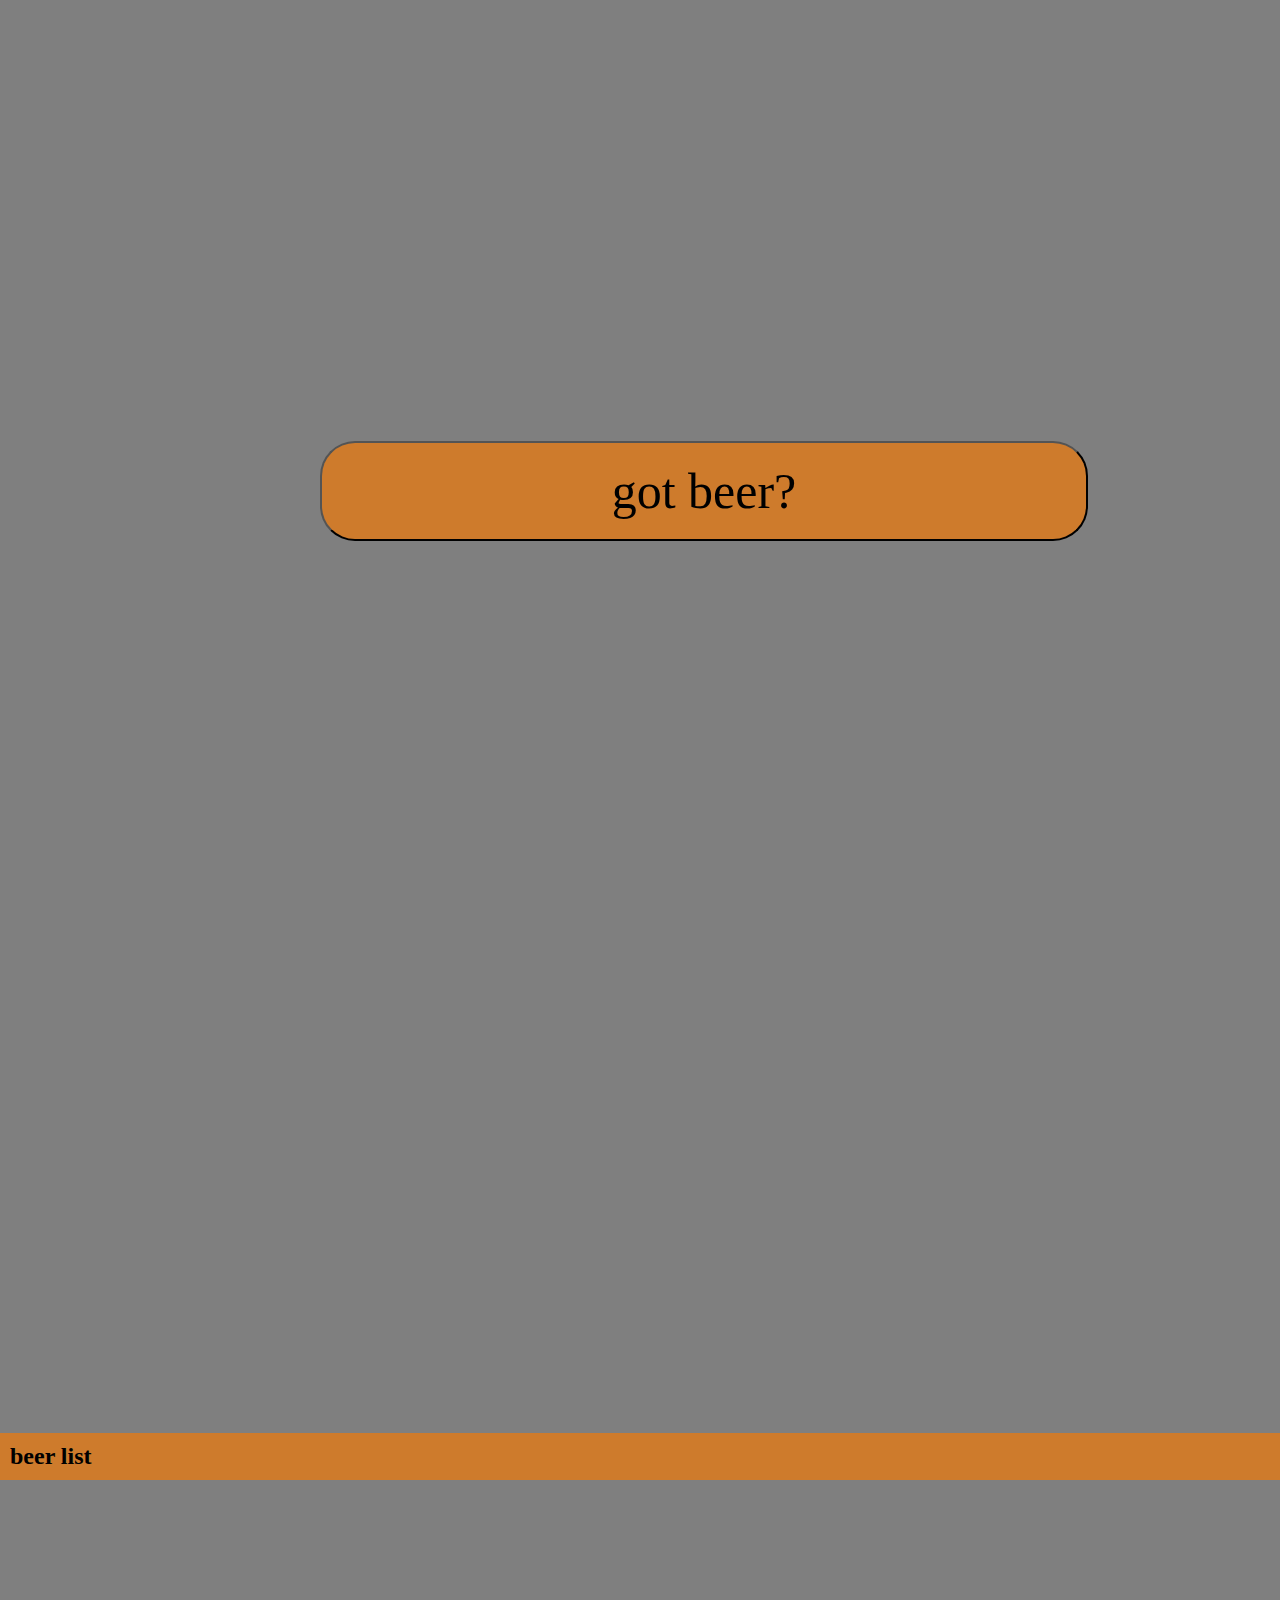
==== index.html @ a2b4a37d "Rename file.html to index.html" ====
<!DOCTYPE html>
<html lang="en">
<head>
  <meta charset="UTF-8">
  <meta name="viewport" content="width=device-width, initial-scale=1.0">
  <meta http-equiv="X-UA-Compatible" content="ie=edge">
  <title>Got Beer?</title>
  <link rel="stylesheet" href="file.css" media="none" onload="if(media!='all')media='all'">
  <link href="https://fonts.googleapis.com/css?family=Open+Sans" rel="stylesheet">
  <link href="https://fonts.googleapis.com/icon?family=Material+Icons" rel="stylesheet">
  <meta name='viewport' content='initial-scale=1,maximum-scale=1,user-scalable=no' />
</head>
<body>

    <div class="box">
      <div class="enterButton">
        <button class="gotBeer">Got Beer?</button>
      </div>
      <div class="searchBox hidden">
        <h1>Find a breweriers near you!</h1>
          <form class="beerForm">
            <label for="search-term"></label>
            <input type="text" name="search-term" id="searchBeer" class="searchBeer" placeholder ="Search Breweries by City!">
            <input type="submit" value="" class="getBeer" >
          </form>
          <p id="js-error-message" class="error-message"></p>
        </div>
      </div>
   
  <div class="second alsoHidden">
      <div class="beerResults">
          <h2>Beer List</h2>
          <ul class="beerList"></ul>
      </div>
  </div>
  <script src="https://code.jquery.com/jquery-3.3.1.js" integrity="sha256-2Kok7MbOyxpgUVvAk/HJ2jigOSYS2auK4Pfzbm7uH60=" crossorigin="anonymous"></script>
  <script src="file.js"></script>
</body>
</html>
---- file.css ----
* {
  padding: 0;
  margin: 0;
}
body {
  /*font-family: 'Open Sans', sans-serif;
  display: flex;
  height: 900px;
  flex-direction: column;*/
  background-image: url("https://timedotcom.files.wordpress.com/2018/04/national-beer-day-ipa.jpg");
  background-size: 100%;
  background-repeat: 3;
  background-color: rgba(0,0,0,.5);
  display: flex;
  height: 1600px;
  width: 100%;
  flex-direction: column;
  margin: 0;
  justify-content: center;
  align-items: center;
}

.box {
  width: 100%;
  height: 800px;
}
.enterButton {
  width: 100%;
  height: 50%;
}
.gotBeer {
  width: 60%;
  height: 100px;
  margin-top: 25%;
  margin-left: 25%;
  margin-right: 25%;
  display: inline-block;
  border-radius: 35px;
  background-color: #FF8C00;
  background: rgba(240, 121, 9, 0.7);
  font-family: 'Gloria Hallelujah', cursive;
  text-transform: lowercase;
  font-size: 50px;
  outline: none;
}

h1 {
  font-family: 'Gloria Hallelujah', cursive;
  text-transform: lowercase;
}

.hidden .second {
  /* display: none; */
  pointer-events: none;
}


.searchBox {
  height: 148px;
  width: 537px;
  margin: 2%;
  /* new */
  opacity: 0;
}
.beerForm {
  display: inline-block;
}
input {
  position: relative;
  z-index: 100;
  border-radius: 15px;
}

input#searchBeer{
  width: 300px;
  height: 100px;
  background: #2b303b;
  border: none;
  font-size: 15pt;
  font-family: 'Gloria Hallelujah', cursive;
  text-transform: lowercase;
  float: left;
  color: #63717f;
  padding-left: 45px;
  -webkit-border-radius: 5px;
  -moz-border-radius: 5px;
  border-radius: 35px;
  outline: none;
}

input#searchBeer::-webkit-input-placeholder {
  color: #65737e;
}

input[type="submit"] {
  background: url(http://icons.iconarchive.com/icons/flat-icons.com/flat/96/Beer-icon.png) center center no-repeat;
  border: none;
  height: 100px;
  width: 100px;
  position: relative;
  float: left;
  outline: none;
}


input[type="submit"]:hover {


}



.second {
    width: 100%;
    background: rgba(240, 121, 9, 0.7);
    margin-top:40%;
    pointer-events: none;
}

.beerResults {
color: rgb(0,0,0);
font-family: 'Gloria Hallelujah', cursive;
text-transform: lowercase;
}

h2 {
margin: 10px;

}

h3.name {
margin: 0;
}

ul.beerList {
margin-left: 140px;
}

li {
  /*margin: 10px;*/
 list-style-image: url(http://icons.iconarchive.com/icons/flat-icons.com/flat/96/Beer-icon.png);
  border: 1px black;
  margin: 10px 10px 30px 10px;
  list-style: none;
  position: relative;
  font-family: 'Gloria Hallelujah', cursive;
}

li::after {
content: url(http://icons.iconarchive.com/icons/flat-icons.com/flat/96/Beer-icon.png);
position: absolute;
top: 5px;
left: -110px;
}
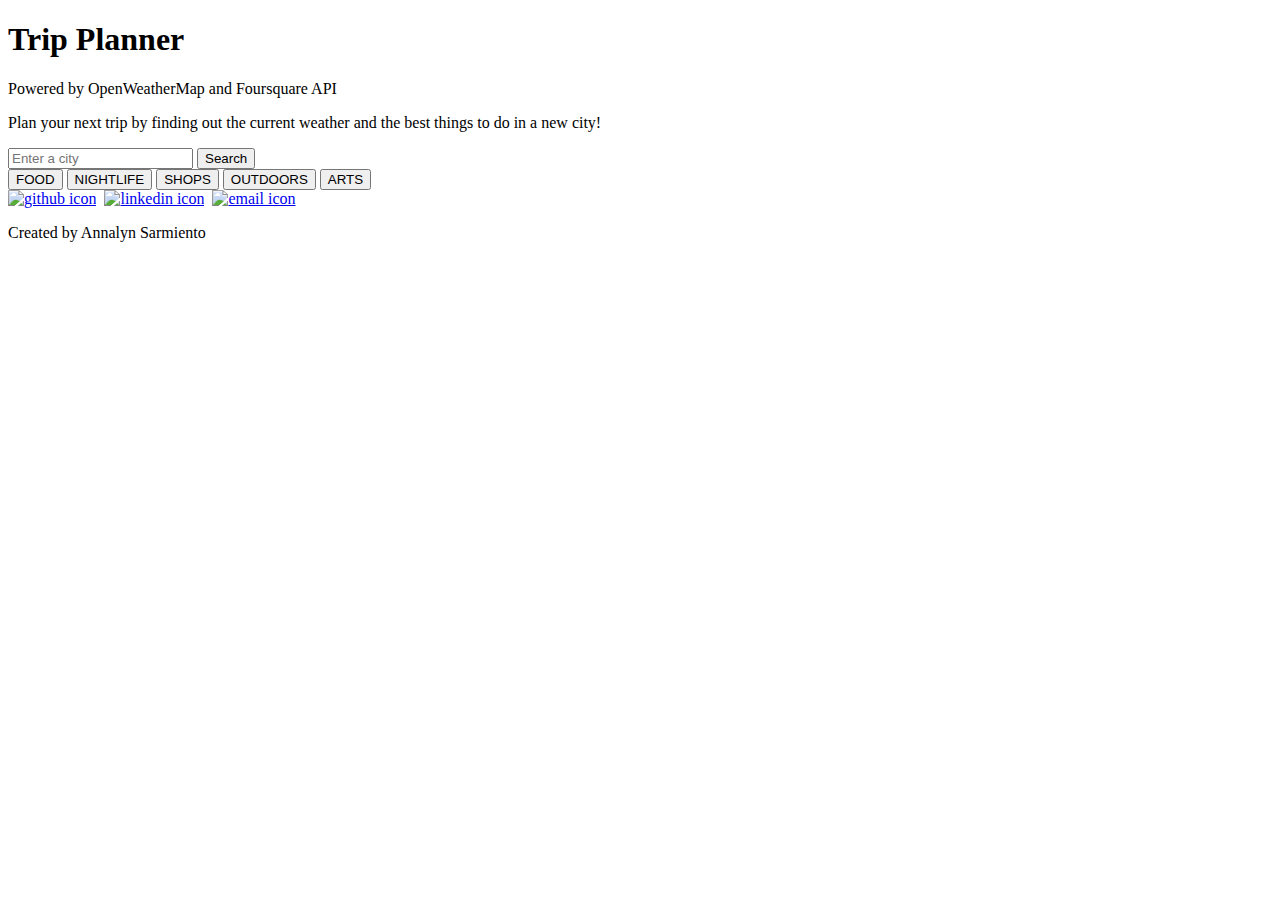
==== commit fc354aea: "Update index.html" ====
--- a/index.html
+++ b/index.html
@@ -1,39 +1,63 @@
 <!DOCTYPE html>
 <html lang="en">
+
 <head>
-  <meta charset="UTF-8">
-  <meta name="viewport" content="width=device-width, initial-scale=1.0">
-  <meta http-equiv="X-UA-Compatible" content="ie=edge">
-  <title>Got Beer?</title>
-  <link rel="stylesheet" href="file.css" media="none" onload="if(media!='all')media='all'">
-  <link href="https://fonts.googleapis.com/css?family=Open+Sans" rel="stylesheet">
-  <link href="https://fonts.googleapis.com/icon?family=Material+Icons" rel="stylesheet">
-  <meta name='viewport' content='initial-scale=1,maximum-scale=1,user-scalable=no' />
+    <meta charset="utf-8">
+    <meta name="viewport" content="width=device-width, initial-scale=1">
+    <meta property="og:title" content="Trip Planner" />
+    <meta property="og:image" content="https://github.com/annalyncs/my-portfolio/blob/master/images/screenshots/trip-planner-home.png?raw=true" />
+    <meta property="og:description" content="A responsive website site that pulls data from a third party API, https://OpenWeatherMap.com and https://Foursquare.com, to present search results in a useful way." />
+    <meta property="og:type" content="website" />
+    <meta property="og:url" content="https://annalyncs.github.io/thinkful-api-capstone-trip-planner/" />
+    <title>Trip Planner</title>
+    <link rel="stylesheet" href="https://cdnjs.cloudflare.com/ajax/libs/normalize/4.2.0/normalize.min.css">
+    <link href="https://fonts.googleapis.com/css?family=Roboto|Megrim|Montserrat:400,600|Raleway:400,700" rel="stylesheet">
+    <link href="index.css" rel="stylesheet" />
 </head>
+
 <body>
+    <main role=main>
+        <div class="start-display" id="start-page">
+            <header class="row" role="banner">
+                <h1 class="logo">Trip Planner</h1>
+                <p class="api-info">Powered by OpenWeatherMap and Foursquare API</p>
+                <p>Plan your next trip by finding out the current weather and the best things to do in a new city!</p>
+            </header>
 
-    <div class="box">
-      <div class="enterButton">
-        <button class="gotBeer">Got Beer?</button>
-      </div>
-      <div class="searchBox hidden">
-        <h1>Find a breweriers near you!</h1>
-          <form class="beerForm">
-            <label for="search-term"></label>
-            <input type="text" name="search-term" id="searchBeer" class="searchBeer" placeholder ="Search Breweries by City!">
-            <input type="submit" value="" class="getBeer" >
-          </form>
-          <p id="js-error-message" class="error-message"></p>
+            <form action="#" class="search-form row" id="search-query-form">
+                <input type="text" placeholder="Enter a city" class="search-query" id="search-term" required>
+                <button type="submit" class="submit-button">Search</button>
+            </form>
         </div>
-      </div>
-   
-  <div class="second alsoHidden">
-      <div class="beerResults">
-          <h2>Beer List</h2>
-          <ul class="beerList"></ul>
-      </div>
-  </div>
-  <script src="https://code.jquery.com/jquery-3.3.1.js" integrity="sha256-2Kok7MbOyxpgUVvAk/HJ2jigOSYS2auK4Pfzbm7uH60=" crossorigin="anonymous"></script>
-  <script src="file.js"></script>
+
+        <section class="weather row" id="weather-display">
+
+        </section>
+
+        <nav role="navigation" class="navigation hide" id="results-navigation">
+            <div class="options row">
+                <button class="category-button" id="food-button">FOOD</button>
+                <button class="category-button" id="nightlife-button">NIGHTLIFE</button>
+                <button class="category-button" id="shops-button">SHOPS</button>
+                <button class="category-button" id="outdoors-button">OUTDOORS</button>
+                <button class="category-button" id="entertainment-button">ARTS</button>
+            </div>
+        </nav>
+
+        <section id="foursquare-results" class="row">
+
+        </section>
+
+        <footer class="footer">
+            <a href="https://github.com/annalyncs" target="_blank"><img src="social-icons/github-icon-80.png" alt="github icon"></a>&nbsp;
+            <a href="https://www.linkedin.com/in/annalyn-sarmiento/" target="_blank"><img src="social-icons/linkedin-icon-80.png" alt="linkedin icon"></a>&nbsp;
+            <a href="mailto:annalyn.c.s@gmail.com"><img src="social-icons/mail-icon-80.png" alt="email icon"></a>
+            <p>Created by Annalyn Sarmiento</p>
+        </footer>
+    </main>
+    <script src="https://code.jquery.com/jquery-3.2.1.min.js" integrity="sha256-hwg4gsxgFZhOsEEamdOYGBf13FyQuiTwlAQgxVSNgt4=" crossorigin="anonymous"></script>
+    <script type="text/javascript" src="index.js"></script>
+    <script type="text/javascript" src="https://maps.googleapis.com/maps/api/js?key=AIzaSyDYwwQ-wTWZ6jI75jcsRz4if7dv30i5evo&libraries=places&callback=activatePlacesSearch"></script>
 </body>
+
 </html>
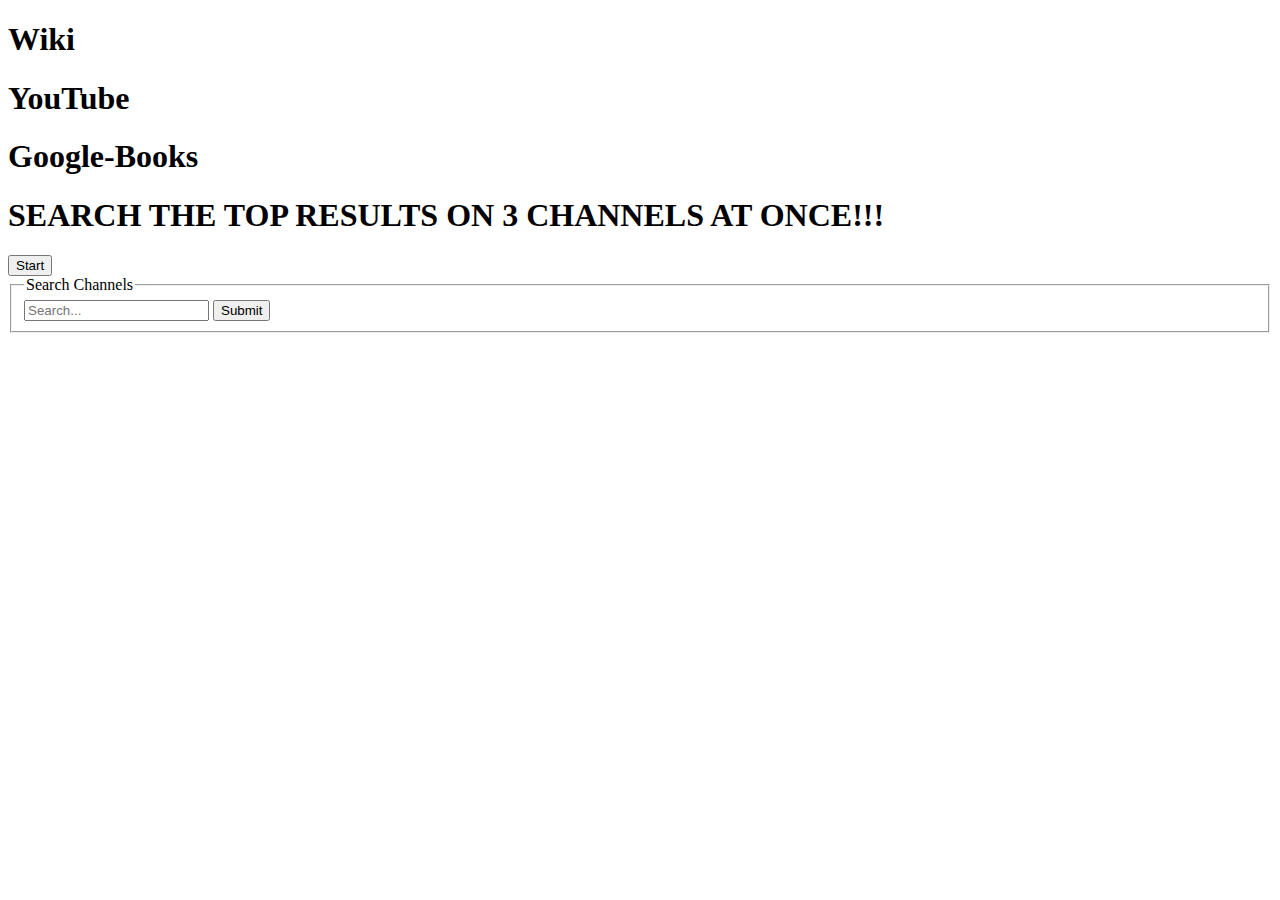
==== commit 45c92275: "Update index.html" ====
--- a/index.html
+++ b/index.html
@@ -1,63 +1,44 @@
 <!DOCTYPE html>
 <html lang="en">
-
 <head>
-    <meta charset="utf-8">
-    <meta name="viewport" content="width=device-width, initial-scale=1">
-    <meta property="og:title" content="Trip Planner" />
-    <meta property="og:image" content="https://github.com/annalyncs/my-portfolio/blob/master/images/screenshots/trip-planner-home.png?raw=true" />
-    <meta property="og:description" content="A responsive website site that pulls data from a third party API, https://OpenWeatherMap.com and https://Foursquare.com, to present search results in a useful way." />
-    <meta property="og:type" content="website" />
-    <meta property="og:url" content="https://annalyncs.github.io/thinkful-api-capstone-trip-planner/" />
-    <title>Trip Planner</title>
-    <link rel="stylesheet" href="https://cdnjs.cloudflare.com/ajax/libs/normalize/4.2.0/normalize.min.css">
-    <link href="https://fonts.googleapis.com/css?family=Roboto|Megrim|Montserrat:400,600|Raleway:400,700" rel="stylesheet">
-    <link href="index.css" rel="stylesheet" />
+  <title>API Capstone|Thinkful</title>
+	<meta charset="utf-8">
+	<meta name="viewport" content="width=device-width">
+	<link rel="stylesheet" type="text/css" href="index.css">
+	<link href="https://fonts.googleapis.com/css?family=Slabo+27px" rel="stylesheet">
+  <link href="https://fonts.googleapis.com/css?family=Fjalla+One|Lato" rel="stylesheet">
 </head>
-
 <body>
-    <main role=main>
-        <div class="start-display" id="start-page">
-            <header class="row" role="banner">
-                <h1 class="logo">Trip Planner</h1>
-                <p class="api-info">Powered by OpenWeatherMap and Foursquare API</p>
-                <p>Plan your next trip by finding out the current weather and the best things to do in a new city!</p>
-            </header>
-
-            <form action="#" class="search-form row" id="search-query-form">
-                <input type="text" placeholder="Enter a city" class="search-query" id="search-term" required>
-                <button type="submit" class="submit-button">Search</button>
-            </form>
-        </div>
-
-        <section class="weather row" id="weather-display">
-
-        </section>
-
-        <nav role="navigation" class="navigation hide" id="results-navigation">
-            <div class="options row">
-                <button class="category-button" id="food-button">FOOD</button>
-                <button class="category-button" id="nightlife-button">NIGHTLIFE</button>
-                <button class="category-button" id="shops-button">SHOPS</button>
-                <button class="category-button" id="outdoors-button">OUTDOORS</button>
-                <button class="category-button" id="entertainment-button">ARTS</button>
-            </div>
-        </nav>
-
-        <section id="foursquare-results" class="row">
-
-        </section>
-
-        <footer class="footer">
-            <a href="https://github.com/annalyncs" target="_blank"><img src="social-icons/github-icon-80.png" alt="github icon"></a>&nbsp;
-            <a href="https://www.linkedin.com/in/annalyn-sarmiento/" target="_blank"><img src="social-icons/linkedin-icon-80.png" alt="linkedin icon"></a>&nbsp;
-            <a href="mailto:annalyn.c.s@gmail.com"><img src="social-icons/mail-icon-80.png" alt="email icon"></a>
-            <p>Created by Annalyn Sarmiento</p>
-        </footer>
-    </main>
-    <script src="https://code.jquery.com/jquery-3.2.1.min.js" integrity="sha256-hwg4gsxgFZhOsEEamdOYGBf13FyQuiTwlAQgxVSNgt4=" crossorigin="anonymous"></script>
-    <script type="text/javascript" src="index.js"></script>
-    <script type="text/javascript" src="https://maps.googleapis.com/maps/api/js?key=AIzaSyDYwwQ-wTWZ6jI75jcsRz4if7dv30i5evo&libraries=places&callback=activatePlacesSearch"></script>
+  
+	<section role="region">
+		<header class="title" role="banner">
+			<h1 class="top skyblue id="top">Wiki</h1>
+      <h1 class="middle lemon">YouTube</h1>
+      <h1 class="bottom electricblue">Google-Books</h1>
+      <h1 class="mission steelgrey">SEARCH THE TOP RESULTS ON <span>3</span> CHANNELS AT ONCE!!!</h1>
+		</header>	
+    <div class="start" id="start">
+      <div class="background"></div>
+      <button class="start-button" id="start-button" role="button">Start</button>
+    </div>
+		<main id="search" class="search hidden" role="main">
+			<form class="js-search" role="form">
+        <fieldset>
+          <legend>Search Channels</legend>
+          <label for="search-term" </label>
+				  <input class="js-query" placeholder="Search..." type="text" name="query" id="search-term">
+				  <button id="js-search" type="submit">Submit</button>
+			  </fieldset>
+      </form>
+		</main>
+	</section>
+	<section id="results" class="results hidden" aria-live="assertive" role="region">
+		<div class="box-1" id="wiki-results"></div>
+		<div class="box-2" id="yt-results"></div>
+		<div class="box-3" id="gb-results"></div>
+    <div class="background-bottom"></div>
+	</section>	
+	<script src="https://code.jquery.com/jquery-3.2.1.min.js" integrity="sha256-hwg4gsxgFZhOsEEamdOYGBf13FyQuiTwlAQgxVSNgt4=" crossorigin="anonymous"></script>
+    <script src="index.js"></script>
 </body>
-
 </html>
